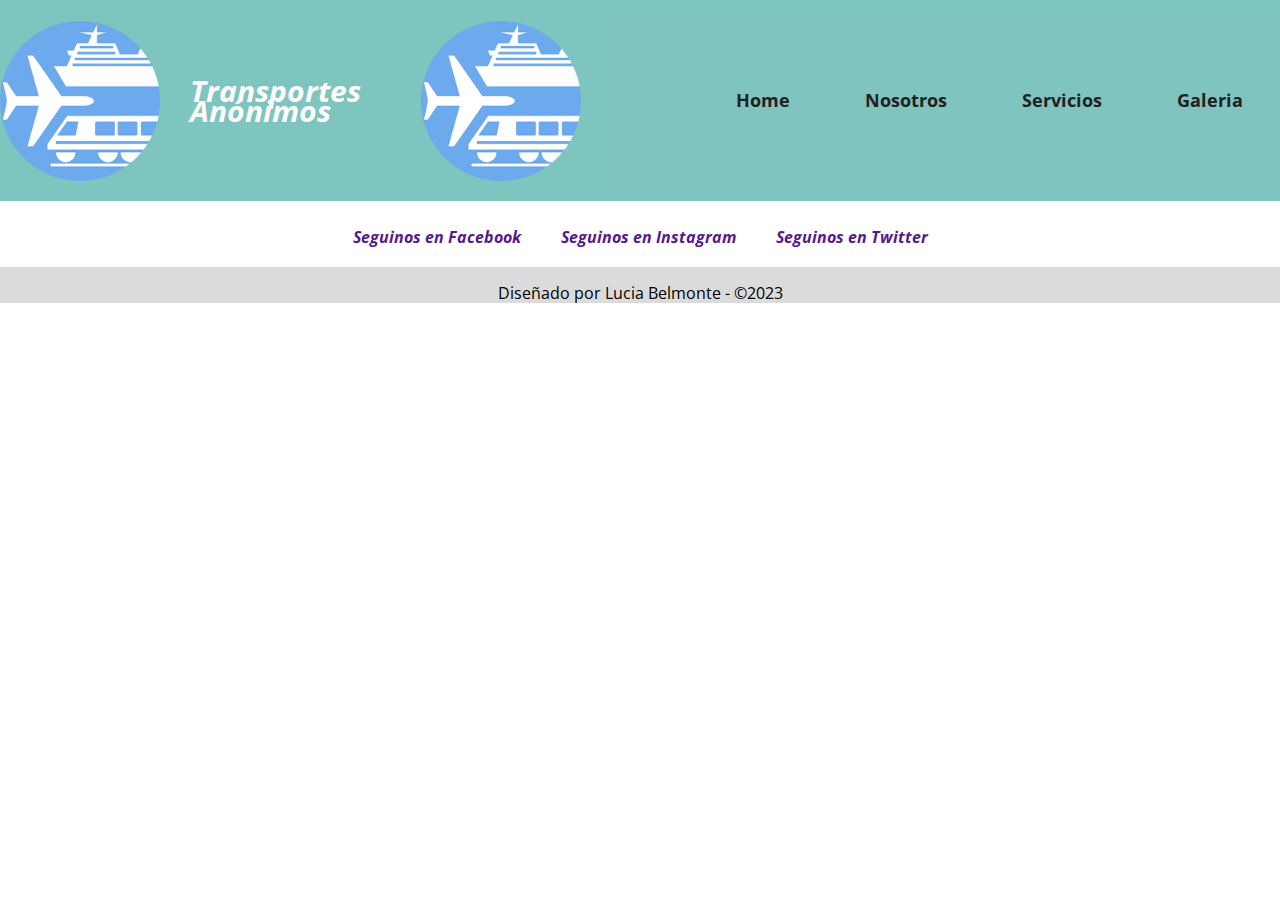
==== index.html @ 2afe9f4e "Transportes" ====
<!DOCTYPE html>
<html lang="en">

<head>
    <meta charset="UTF-8">
    <meta name="viewport" content="width=device-width, initial-scale=1.0">
    <title>Transportes 2023</title>
    <link href="https://fonts.googleapis.com/css2?family=Open+Sans:wght@300;400;700&display=swap" rel="stylesheet">
    <link rel="stylesheet" href="https://cdnjs.cloudflare.com/ajax/libs/font-awesome/6.4.2/css/all.min.css" integrity="sha512-z3gLpd7yknf1YoNbCzqRKc4qyor8gaKU1qmn+CShxbuBusANI9QpRohGBreCFkKxLhei6S9CQXFEbbKuqLg0DA==" crossorigin="anonymous" referrerpolicy="no-referrer" />
    <link rel="stylesheet" href="css/normalize.css">
    <link rel="stylesheet" href="css/transportes.css">
</head>

<body>
    <header>
        <div class="logo">
            <img src="img/logo.png" width="160" alt="Transportes x">
            <h1>Transportes Anónimos</h1>
            <div class="logo2">
                <img src="img/logo.png" width="160" alt="Transportes x">
            <nav>
                <ul>
                    <li> <a href="index.html">Home</a></li>
                    <li> <a href="nosotros.html">Nosotros</a></li>
                    <li> <a href="servicios.html">Servicios</a></li>
                    <li> <a href="galeria.html">Galeria</a></li>
                    <li> <a href="novedades">Novedades</a></li>
                    <li> <a href="contacto.html">Contacto</a></li>
                </ul>
            </nav>
        </div>
    </header>

    <main>
       

    </main>

    <footer>
        <div class="contenidoFooter">
            <div class="iconosRedes">
                <a href=""><i class="fa-brands fa-facebook"></i>Seguinos en Facebook</a>
                <a href=""><i class="fa-brands fa-instagram"></i>Seguinos en Instagram</a>
                <a href=""><i class="fa-brands fa-x-twitter"></i>Seguinos en Twitter</a>
            </div>
        </div>
        <p>Diseñado por Lucia Belmonte - &copy;2023 </p>
    </footer>

</body>

</html>
---- css/transportes.css ----
/*
font-family: 'Open Sans', sans-serif;
*/

body {
    font-family: 'Open Sans', sans-serif;
    font-size: 16px;
    line-height: 20px;
}

header {
    background-color: rgb(127, 197, 191);
    padding: 15px 0;
    justify-content: space-between;
    align-items: center;
    min-height: 70px;

}

header h1 {
    color: rgb(255, 251, 251);
    font-size: 30px;
    /* font-weight: 100; */
    font-style: italic;
    /* display: flex; */
    /* position: relative; */
    /* bottom: 35px;
    margin-left: 10px; */



}

.logo {
    display: flex;
    align-items: center;
    margin-right: 30px;
}

.logo2 {
    display: flex;
    align-items: center;
    margin-left: 30px;

}

.logo2 img{
    margin-left: 30px;
    float: right;
}
.logo img {
    margin-right: 30px;
    float: left;

}


nav {
    background-color: rgba(127, 197, 191, 0.322);
    float: right;

}

nav ul {
    list-style: none;
    margin: 0%;
    padding: 50px;
    display: flex;

}

nav ul li {
    list-style: none;
    margin-left: 75px;
    padding: 25px 0;
    float: left;
}


nav ul li a {
    color: rgb(34, 33, 33);
    text-decoration: none;
    font-size: 18px;
    font-weight: bold;

}

nav ul li a:hover {
    background-color: rgb(252, 243, 232);
}

footer{
    background-color: rgb(219, 219, 219);
    text-align: center;
    margin-top: auto;
    width: 100%;
    font-family: 'Open Sans', sans-serif;
}

.iconosRedes{
    display: flex;
    justify-content: center;
    background-color:rgb(255, 255, 255); ;
}

.iconosRedes a{
    text-decoration:none;
    padding: 10px;
    margin: 10px;
    border-radius: 50%;
    font-style: italic;
    font-weight: bold;
}

.iconosRedes a i{
    font-size: 2em;
    color: black;
    opacity: 0.9;
}

.iconosRedes a:hover{
    background-color:rgb(219, 219, 219);
    transition: 0.5s;
}
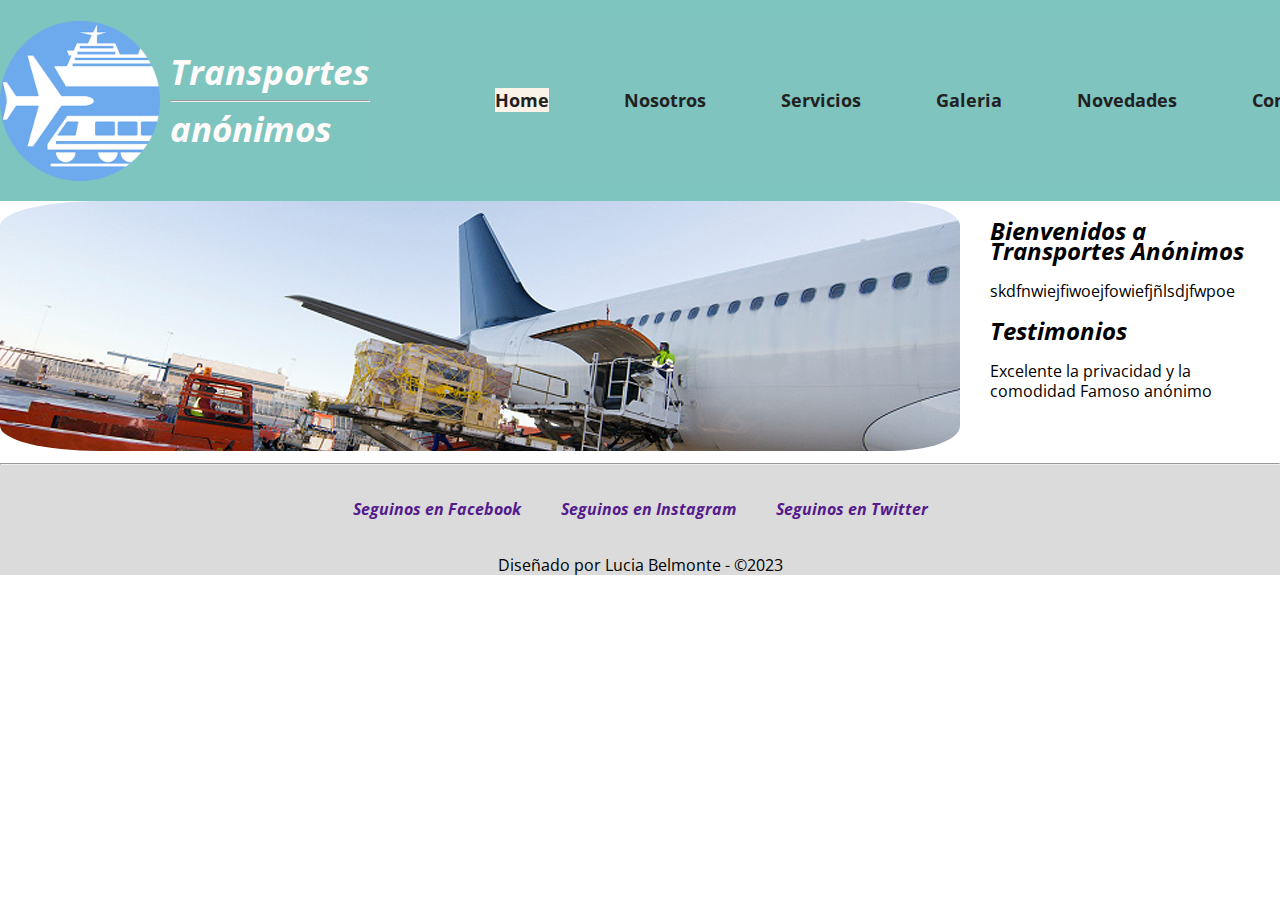
==== commit 2ea8bc16: "Transportes" ====
--- a/index.html
+++ b/index.html
@@ -6,39 +6,63 @@
     <meta name="viewport" content="width=device-width, initial-scale=1.0">
     <title>Transportes 2023</title>
     <link href="https://fonts.googleapis.com/css2?family=Open+Sans:wght@300;400;700&display=swap" rel="stylesheet">
-    <link rel="stylesheet" href="https://cdnjs.cloudflare.com/ajax/libs/font-awesome/6.4.2/css/all.min.css" integrity="sha512-z3gLpd7yknf1YoNbCzqRKc4qyor8gaKU1qmn+CShxbuBusANI9QpRohGBreCFkKxLhei6S9CQXFEbbKuqLg0DA==" crossorigin="anonymous" referrerpolicy="no-referrer" />
+    <link rel="stylesheet" href="https://cdnjs.cloudflare.com/ajax/libs/font-awesome/6.4.2/css/all.min.css"
+        integrity="sha512-z3gLpd7yknf1YoNbCzqRKc4qyor8gaKU1qmn+CShxbuBusANI9QpRohGBreCFkKxLhei6S9CQXFEbbKuqLg0DA=="
+        crossorigin="anonymous" referrerpolicy="no-referrer" />
     <link rel="stylesheet" href="css/normalize.css">
     <link rel="stylesheet" href="css/transportes.css">
 </head>
 
 <body>
     <header>
-        <div class="logo">
-            <img src="img/logo.png" width="160" alt="Transportes x">
-            <h1>Transportes Anónimos</h1>
-            <div class="logo2">
+        <div class="holder">
+            <div class="logo">
                 <img src="img/logo.png" width="160" alt="Transportes x">
-            <nav>
-                <ul>
-                    <li> <a href="index.html">Home</a></li>
-                    <li> <a href="nosotros.html">Nosotros</a></li>
-                    <li> <a href="servicios.html">Servicios</a></li>
-                    <li> <a href="galeria.html">Galeria</a></li>
-                    <li> <a href="novedades">Novedades</a></li>
-                    <li> <a href="contacto.html">Contacto</a></li>
-                </ul>
-            </nav>
+                <h1>Transportes<hr/>
+                     anónimos</h1>
+                <nav>
+                    <ul>
+                        <li> <a class="activo" href="index.html">Home</a></li>
+                        <li> <a href="nosotros.html">Nosotros</a></li>
+                        <li> <a href="servicios.html">Servicios</a></li>
+                        <li> <a href="galeria.html">Galeria</a></li>
+                        <li> <a href="novedades">Novedades</a></li>
+                        <li> <a href="contacto.html">Contacto</a></li>
+                    </ul>
+                </nav>
+            </div>
         </div>
+
+
     </header>
 
-    <main>
-       
+    <main class="holder">
+        <div class="homeimg">
+            <img src="img/home/img01.jpg" alt="Avion">
+        </div>
+        <div class="columnas">
+            <section class="Bienvenidos">
+                <h2> Bienvenidos a Transportes Anónimos</h2>
+                <p>
+                    skdfnwiejfiwoejfowiefjñlsdjfwpoe
+                </p>
+            </section>
+            <section class="Testimonios">
+                <h2>Testimonios</h2>
+                <div class="Testimonio">
+                    <span class="cita">Excelente la privacidad y la comodidad</span>
+                    <span class="autor">Famoso anónimo</span>
+                </div>
+            </section>
+        </div>
 
     </main>
 
     <footer>
         <div class="contenidoFooter">
+            <hr/>
             <div class="iconosRedes">
+            
                 <a href=""><i class="fa-brands fa-facebook"></i>Seguinos en Facebook</a>
                 <a href=""><i class="fa-brands fa-instagram"></i>Seguinos en Instagram</a>
                 <a href=""><i class="fa-brands fa-x-twitter"></i>Seguinos en Twitter</a>
--- a/css/transportes.css
+++ b/css/transportes.css
@@ -13,43 +13,31 @@
     padding: 15px 0;
     justify-content: space-between;
     align-items: center;
-    min-height: 70px;
-
+    display: flex;
+   
 }
 
 header h1 {
     color: rgb(255, 251, 251);
-    font-size: 30px;
+    font-size: 35px;
     /* font-weight: 100; */
     font-style: italic;
     /* display: flex; */
     /* position: relative; */
     /* bottom: 35px;
     margin-left: 10px; */
-
-
+    
 
 }
 
 .logo {
     display: flex;
     align-items: center;
-    margin-right: 30px;
+    margin-right: 10px;
 }
 
-.logo2 {
-    display: flex;
-    align-items: center;
-    margin-left: 30px;
-
-}
-
-.logo2 img{
-    margin-left: 30px;
-    float: right;
-}
 .logo img {
-    margin-right: 30px;
+    margin-right: 10px;
     float: left;
 
 }
@@ -58,7 +46,7 @@
 nav {
     background-color: rgba(127, 197, 191, 0.322);
     float: right;
-
+    
 }
 
 nav ul {
@@ -66,7 +54,6 @@
     margin: 0%;
     padding: 50px;
     display: flex;
-
 }
 
 nav ul li {
@@ -74,6 +61,7 @@
     margin-left: 75px;
     padding: 25px 0;
     float: left;
+
 }
 
 
@@ -82,11 +70,16 @@
     text-decoration: none;
     font-size: 18px;
     font-weight: bold;
+   
 
 }
 
 nav ul li a:hover {
     background-color: rgb(252, 243, 232);
+}
+
+nav ul li a.activo{
+    background-color: rgb(252, 243, 232); 
 }
 
 footer{
@@ -100,7 +93,7 @@
 .iconosRedes{
     display: flex;
     justify-content: center;
-    background-color:rgb(255, 255, 255); ;
+    background-color:rgb(219, 219, 219) ;
 }
 
 .iconosRedes a{
@@ -119,12 +112,29 @@
 }
 
 .iconosRedes a:hover{
-    background-color:rgb(219, 219, 219);
+    background-color:rgb(255, 249, 249);
     transition: 0.5s;
 }
 
+.holder{
+    max-width: 1500px;
+    margin:0 auto;
+}
 
+/*Inicio seccion home*/
 
+.homeimg img{
+    border-radius: 10%;
+    padding-right: 30px;
+}
 
+main.holder{
+    justify-content: center;
+    display: flex;
+}
 
-
+h2{
+    color: black;
+    font-style: italic;
+    font-weight:bold
+}
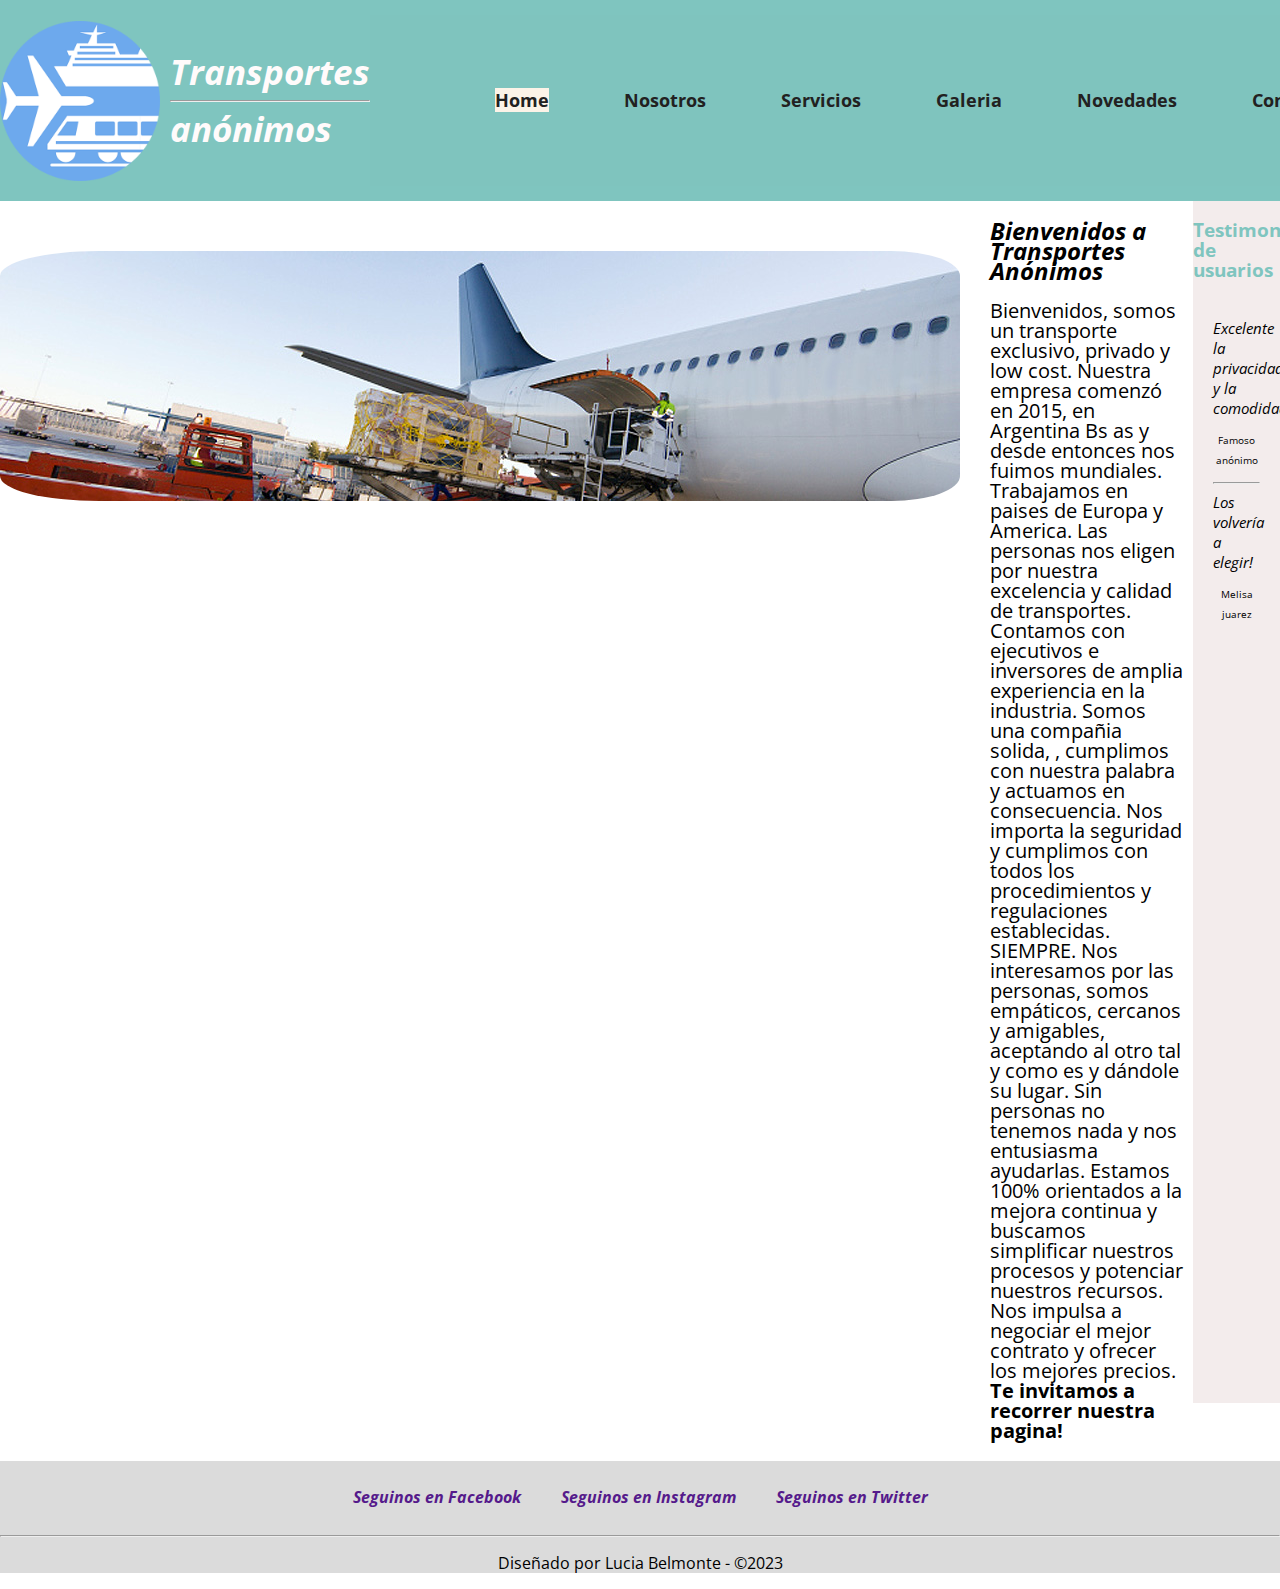
==== commit 5acdb585: "Transportes" ====
--- a/index.html
+++ b/index.html
@@ -44,14 +44,25 @@
             <section class="Bienvenidos">
                 <h2> Bienvenidos a Transportes Anónimos</h2>
                 <p>
-                    skdfnwiejfiwoejfowiefjñlsdjfwpoe
+                    Bienvenidos, somos un transporte exclusivo, privado y low cost. 
+                    Nuestra empresa comenzó en 2015, en Argentina Bs as y desde entonces nos fuimos mundiales. Trabajamos en paises de Europa y America.
+                    Las personas nos eligen por nuestra excelencia y calidad de transportes.
+                    Contamos con ejecutivos e inversores de amplia experiencia en la industria.
+                    Somos una compañia solida, , cumplimos con nuestra palabra y actuamos en consecuencia. Nos importa la seguridad y cumplimos con todos los procedimientos y regulaciones establecidas. SIEMPRE.
+                    Nos interesamos por las personas, somos empáticos, cercanos y amigables, aceptando al otro tal y como es y dándole su lugar. Sin personas no tenemos nada y nos entusiasma ayudarlas.
+                    Estamos 100% orientados a la mejora continua y buscamos simplificar nuestros procesos y potenciar nuestros recursos. Nos impulsa a negociar el mejor contrato y ofrecer los mejores precios.
+                    <b>Te invitamos a recorrer nuestra pagina!</b>
+
                 </p>
             </section>
             <section class="Testimonios">
-                <h2>Testimonios</h2>
+                <h3>Testimonios de usuarios</h3>
                 <div class="Testimonio">
                     <span class="cita">Excelente la privacidad y la comodidad</span>
                     <span class="autor">Famoso anónimo</span>
+                    <hr/>
+                    <span class="cita">Los volvería a elegir!</span>
+                    <span class="autor">Melisa juarez</span>
                 </div>
             </section>
         </div>
@@ -60,13 +71,13 @@
 
     <footer>
         <div class="contenidoFooter">
-            <hr/>
             <div class="iconosRedes">
             
                 <a href=""><i class="fa-brands fa-facebook"></i>Seguinos en Facebook</a>
                 <a href=""><i class="fa-brands fa-instagram"></i>Seguinos en Instagram</a>
                 <a href=""><i class="fa-brands fa-x-twitter"></i>Seguinos en Twitter</a>
             </div>
+            <hr/>
         </div>
         <p>Diseñado por Lucia Belmonte - &copy;2023 </p>
     </footer>
--- a/css/transportes.css
+++ b/css/transportes.css
@@ -14,7 +14,7 @@
     justify-content: space-between;
     align-items: center;
     display: flex;
-   
+
 }
 
 header h1 {
@@ -26,7 +26,7 @@
     /* position: relative; */
     /* bottom: 35px;
     margin-left: 10px; */
-    
+
 
 }
 
@@ -46,7 +46,7 @@
 nav {
     background-color: rgba(127, 197, 191, 0.322);
     float: right;
-    
+
 }
 
 nav ul {
@@ -70,7 +70,7 @@
     text-decoration: none;
     font-size: 18px;
     font-weight: bold;
-   
+
 
 }
 
@@ -78,11 +78,11 @@
     background-color: rgb(252, 243, 232);
 }
 
-nav ul li a.activo{
-    background-color: rgb(252, 243, 232); 
-}
-
-footer{
+nav ul li a.activo {
+    background-color: rgb(252, 243, 232);
+}
+
+footer {
     background-color: rgb(219, 219, 219);
     text-align: center;
     margin-top: auto;
@@ -90,14 +90,14 @@
     font-family: 'Open Sans', sans-serif;
 }
 
-.iconosRedes{
-    display: flex;
-    justify-content: center;
-    background-color:rgb(219, 219, 219) ;
-}
-
-.iconosRedes a{
-    text-decoration:none;
+.iconosRedes {
+    display: flex;
+    justify-content: center;
+    background-color: rgb(219, 219, 219);
+}
+
+.iconosRedes a {
+    text-decoration: none;
     padding: 10px;
     margin: 10px;
     border-radius: 50%;
@@ -105,36 +105,135 @@
     font-weight: bold;
 }
 
-.iconosRedes a i{
+.iconosRedes a i {
     font-size: 2em;
     color: black;
     opacity: 0.9;
 }
 
-.iconosRedes a:hover{
-    background-color:rgb(255, 249, 249);
+.iconosRedes a:hover {
+    background-color: rgb(255, 249, 249);
     transition: 0.5s;
 }
 
-.holder{
+.holder {
     max-width: 1500px;
-    margin:0 auto;
+    margin: 0 auto;
 }
 
 /*Inicio seccion home*/
 
-.homeimg img{
+.homeimg img {
     border-radius: 10%;
     padding-right: 30px;
-}
-
-main.holder{
-    justify-content: center;
-    display: flex;
-}
-
-h2{
+    margin-top: 5%;
+}
+
+main.holder {
+    justify-content: center;
+    display: flex;
+}
+
+h2 {
     color: black;
     font-style: italic;
-    font-weight:bold
-}
+
+}
+
+.Bienvenidos {
+    /* width: 75%; */
+    padding-right: 10px;
+    box-sizing: border-box;
+
+}
+
+.columnas {
+    display: flex;
+    justify-content: space-between;
+}
+
+.Bienvenidos p {
+    font-size: 20px;
+    align-items: center;
+}
+
+.Testimonios {
+    width: 30%;
+    background-color: rgb(243, 236, 236);
+    margin-bottom: 20%;
+    float: right;
+
+
+}
+
+.Testimonio {
+    background-color: rgb(243, 236, 236);
+    padding: 20px;
+
+}
+
+.Testimonio .cita {
+    /* font-weight: bold; */
+    font-size: 15px;
+    font-style: italic;
+    display: block;
+    justify-content: center;
+}
+
+.Testimonio .autor {
+    font-size: 10px;
+    text-align: center;
+    display: block;
+    margin: 12px 0;
+    justify-content: center;
+}
+
+h3 {
+    color: #7fc5bf;
+}
+
+/* fin de Home*/
+/*inicio de nosotros*/
+
+.Objetivos {
+    margin-right: 5%;
+    text-align: center;
+}
+
+.Objetivos p {
+    font-size: 16px;
+    text-align: center;
+}
+
+.personas {
+    display: inline-block;
+    justify-content: space-between;
+    margin-bottom: 5%;
+
+}
+
+.persona p {
+    font-size: 18px;
+}
+
+.persona {
+    border: 1px solid white;
+    border-radius: 19px 19px 19px 19px;
+    -webkit-border-radius: 19px 19px 19px 19px;
+    -moz-border-radius: 19px 19px 19px 19px;
+    background: #e3eeed;
+    padding: 5px;
+    box-sizing: border-box;
+    text-align: center;
+}
+
+.staff h2 {
+    text-align: center;
+}
+
+.persona img {
+    border-radius: 50%;
+    box-shadow: 11px 10px 32px 2px rgba(0, 0, 0, 0.75);
+    -webkit-box-shadow: 11px 10px 32px 2px rgba(0, 0, 0, 0.75);
+    -moz-box-shadow: 11px 10px 32px 2px rgba(0, 0, 0, 0.75);
+}